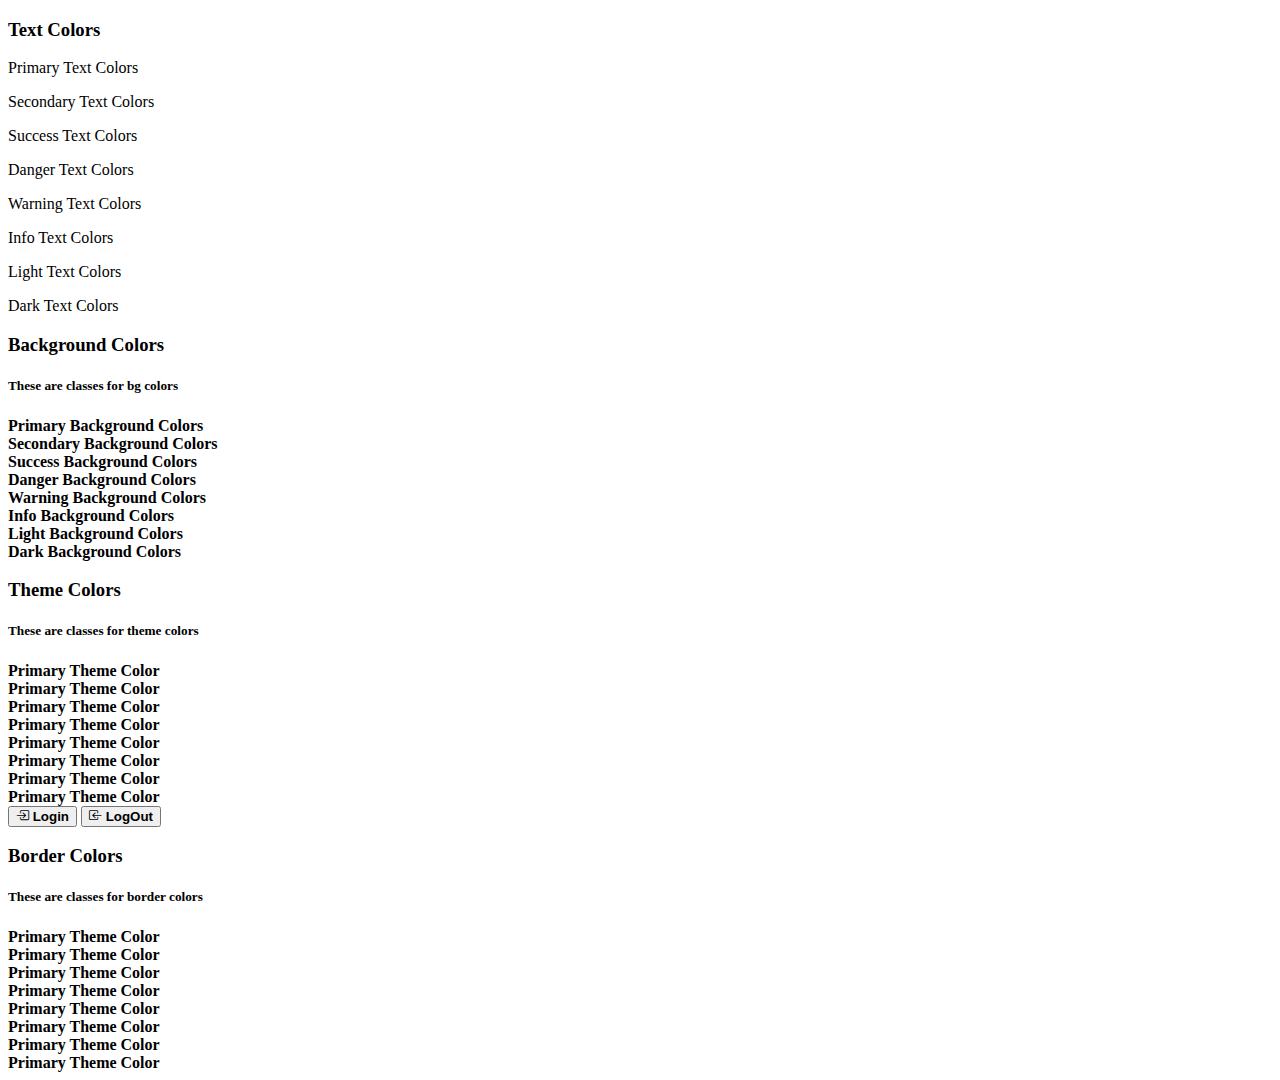
==== colors.html @ d38c5e9a "main ltfrb" ====
<!doctype html>
<html lang="en">
    <head>
        <title>Title</title>
        <!-- Required meta tags -->
        <meta charset="utf-8" />
        <meta
            name="viewport"
            content="width=device-width, initial-scale=1, shrink-to-fit=no"
        />

        <!-- Bootstrap CSS v5.2.1 -->
        <link
            href="https://cdn.jsdelivr.net/npm/bootstrap@5.3.2/dist/css/bootstrap.min.css"
            rel="stylesheet"
            integrity="sha384-T3c6CoIi6uLrA9TneNEoa7RxnatzjcDSCmG1MXxSR1GAsXEV/Dwwykc2MPK8M2HN"
            crossorigin="anonymous"
        />
        <link rel="stylesheet" href="style.css">
        <link rel="stylesheet" href="https://cdn.jsdelivr.net/npm/bootstrap-icons@1.11.3/font/bootstrap-icons.min.css">
    </head>

    <body>
        <div class="container my-4 p-3 shadow bg-light rounded-5">
            <h3>Text Colors</h3>
            <p class="text-primary">Primary Text Colors</p>
            <p class="text-secondary">Secondary Text Colors</p>
            <p class="text-success">Success Text Colors</p>
            <p class="text-danger">Danger Text Colors</p>
            <p class="text-warning">Warning Text Colors</p>
            <p class="text-info">Info Text Colors</p>
            <p class="bg-dark text-light">Light Text Colors</p>
            <p class="text-dark">Dark Text Colors</p>
            
        </div>

        <div class="container my-4 p-3 shadow bg-light rounded-5">
            <h3>Background Colors</h3>
            <h5>These are classes for bg colors</h5>
          <div class="bg-primary text-white text-center mb-2 rounded-5"><b>Primary Background Colors</b> </div>
          <div class="bg-secondary text-white text-center mb-2 rounded-5"><b>Secondary Background Colors</b> </div>
          <div class="bg-success text-white text-center mb-2 rounded-5"><b>Success Background Colors</b> </div>
          <div class="bg-danger text-white text-center mb-2 rounded-5"><b>Danger Background Colors</b> </div>
          <div class="bg-warning text-white text-center mb-2 rounded-5"><b>Warning Background Colors</b> </div>
          <div class="bg-info text-white text-center mb-2 rounded-5"><b>Info Background Colors</b> </div>
          <div class="bg-light text-black text-center mb-2 rounded-5"><b>Light Background Colors</b> </div>
          <div class="bg-dark text-white text-center mb-2 rounded-5"><b>Dark Background Colors</b> </div>
          
            
        </div>
        
        <div class="container my-4 p-3 shadow bg-light rounded-5">
            <h3>Theme Colors</h3>
            <h5>These are classes for theme colors</h5>
            <div class="bg-primary text-white p-3 rounded-5 mb-2"><b>Primary Theme Color</b> </div>
            <div class="bg-secondary text-white p-3 rounded-5 mb-2"><b>Primary Theme Color</b> </div>
            <div class="bg-success text-white p-3 rounded-5 mb-2"><b>Primary Theme Color</b> </div>
            <div class="bg-danger text-white p-3 rounded-5 mb-2"><b>Primary Theme Color</b> </div>
            <div class="bg-warning text-white p-3 rounded-5 mb-2"><b>Primary Theme Color</b> </div>
            <div class="bg-info text-white p-3 rounded-5 mb-2"><b>Primary Theme Color</b> </div>
            <div class="bg-light text-black p-3 rounded-5 mb-2"><b>Primary Theme Color</b> </div>
            <div class="bg-dark text-white p-3 rounded-5 mb-2"><b>Primary Theme Color</b> </div>

            <button class="btn btn-primary m-2 ">
                <i class="bi bi-box-arrow-in-right"></i>
                <b>Login</b>
            </button>

            <button class="btn btn-danger ">
                <i class="bi bi-box-arrow-in-left"></i>
                <b>LogOut</b>
            </button>

        </div>

    <div>   
    <div class="container my-4 p-3 shadow bg-light rounded-5">
        <h3>Border Colors</h3>
        <h5>These are classes for border colors</h5>
        <div class="border border-primary text-white p-3 rounded-5 mb-2"><b>Primary Theme Color</b> </div>
        <div class="border border-secondary text-white p-3 rounded-5 mb-2"><b>Primary Theme Color</b> </div>
        <div class="border border-success text-white p-3 rounded-5 mb-2"><b>Primary Theme Color</b> </div>
        <div class="border border-danger  text-white p-3 rounded-5 mb-2"><b>Primary Theme Color</b> </div>
        <div class="border border-warning  text-white p-3 rounded-5 mb-2"><b>Primary Theme Color</b> </div>
        <div class="border border-info text-white p-3 rounded-5 mb-2"><b>Primary Theme Color</b> </div>
        <div class="border border-light  text-white p-3 rounded-5 mb-2"><b>Primary Theme Color</b> </div>
        <div class="border border-dark  text-white p-3 rounded-5 mb-2"><b>Primary Theme Color</b> </div>

    </div>


        <script
            src="https://cdn.jsdelivr.net/npm/@popperjs/core@2.11.8/dist/umd/popper.min.js"
            integrity="sha384-I7E8VVD/ismYTF4hNIPjVp/Zjvgyol6VFvRkX/vR+Vc4jQkC+hVqc2pM8ODewa9r"
            crossorigin="anonymous"
        ></script>

        <script
            src="https://cdn.jsdelivr.net/npm/bootstrap@5.3.2/dist/js/bootstrap.min.js"
            integrity="sha384-BBtl+eGJRgqQAUMxJ7pMwbEyER4l1g+O15P+16Ep7Q9Q+zqX6gSbd85u4mG4QzX+"
            crossorigin="anonymous"
        ></script>
    </body>
</html>
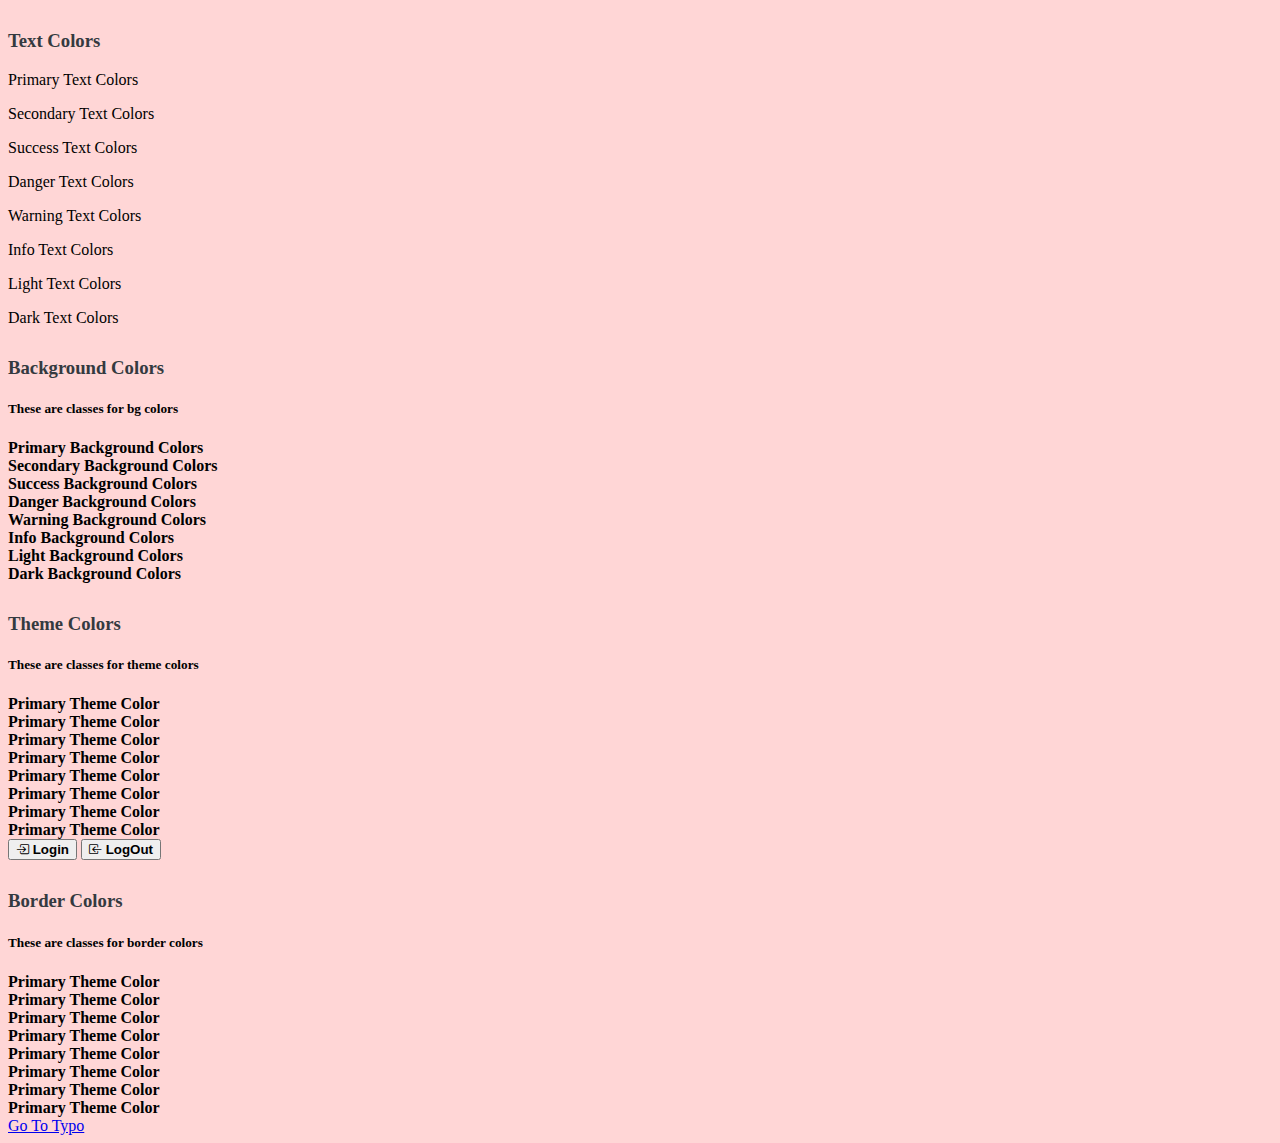
==== commit f42eacc7: "Final na hehe <3" ====
--- a/colors.html
+++ b/colors.html
@@ -89,6 +89,13 @@
     </div>
 
 
+    <div class="container my-4 d-flex justify-content-center">
+        <a href="typo.html" class="btn btn-primary">Go To Typo</a>
+     </div>
+
+
+
+
         <script
             src="https://cdn.jsdelivr.net/npm/@popperjs/core@2.11.8/dist/umd/popper.min.js"
             integrity="sha384-I7E8VVD/ismYTF4hNIPjVp/Zjvgyol6VFvRkX/vR+Vc4jQkC+hVqc2pM8ODewa9r"
--- a/style.css
+++ b/style.css
@@ -0,0 +1,19 @@
+.custom-box{
+    background-color: #007bff;
+    color: white;
+    text-align: center;
+    padding: 20px;
+    /* border-radius: 5px; */
+    box-shadow: 0 4px 6px rgba(0, 0, 0, 1);
+}
+
+h3 {
+    margin-top: 30px;
+    color: #343a40; 
+}
+
+body{
+    background-color: rgb(255, 214, 214);
+}
+
+
